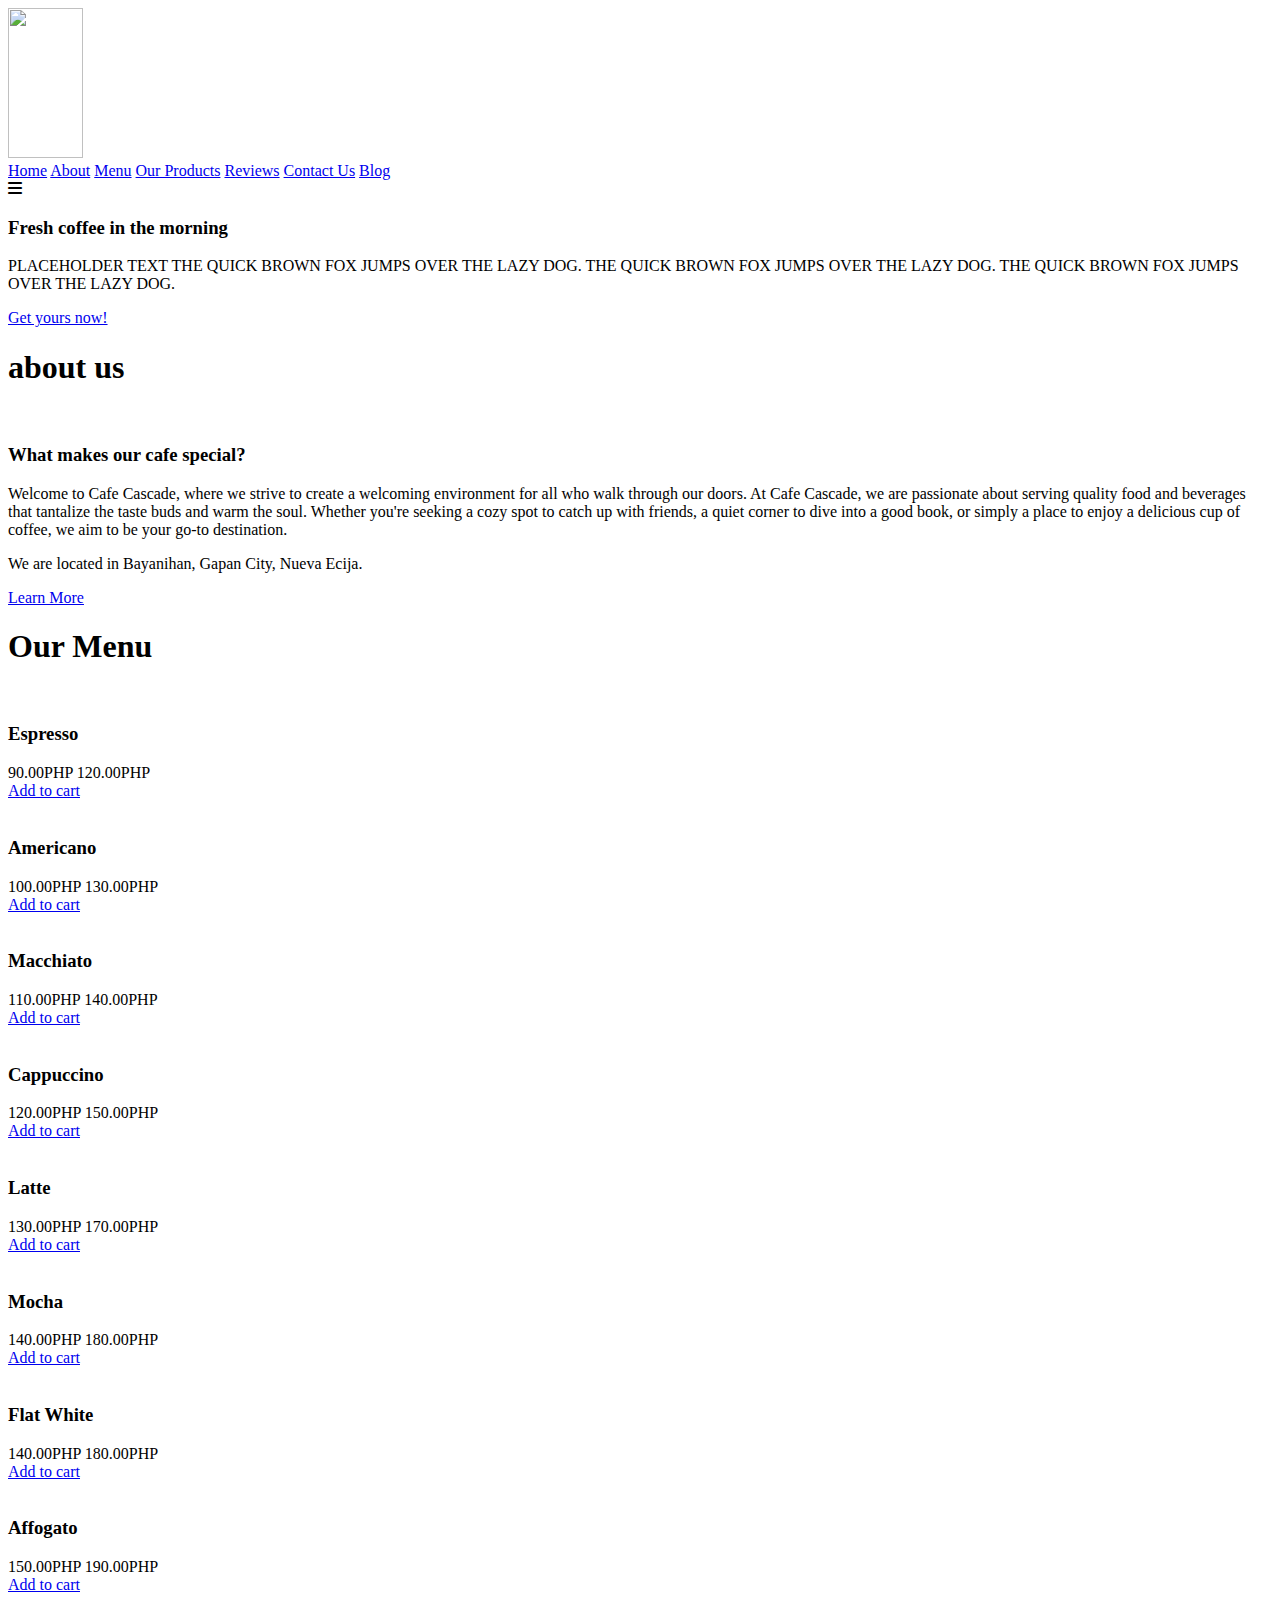
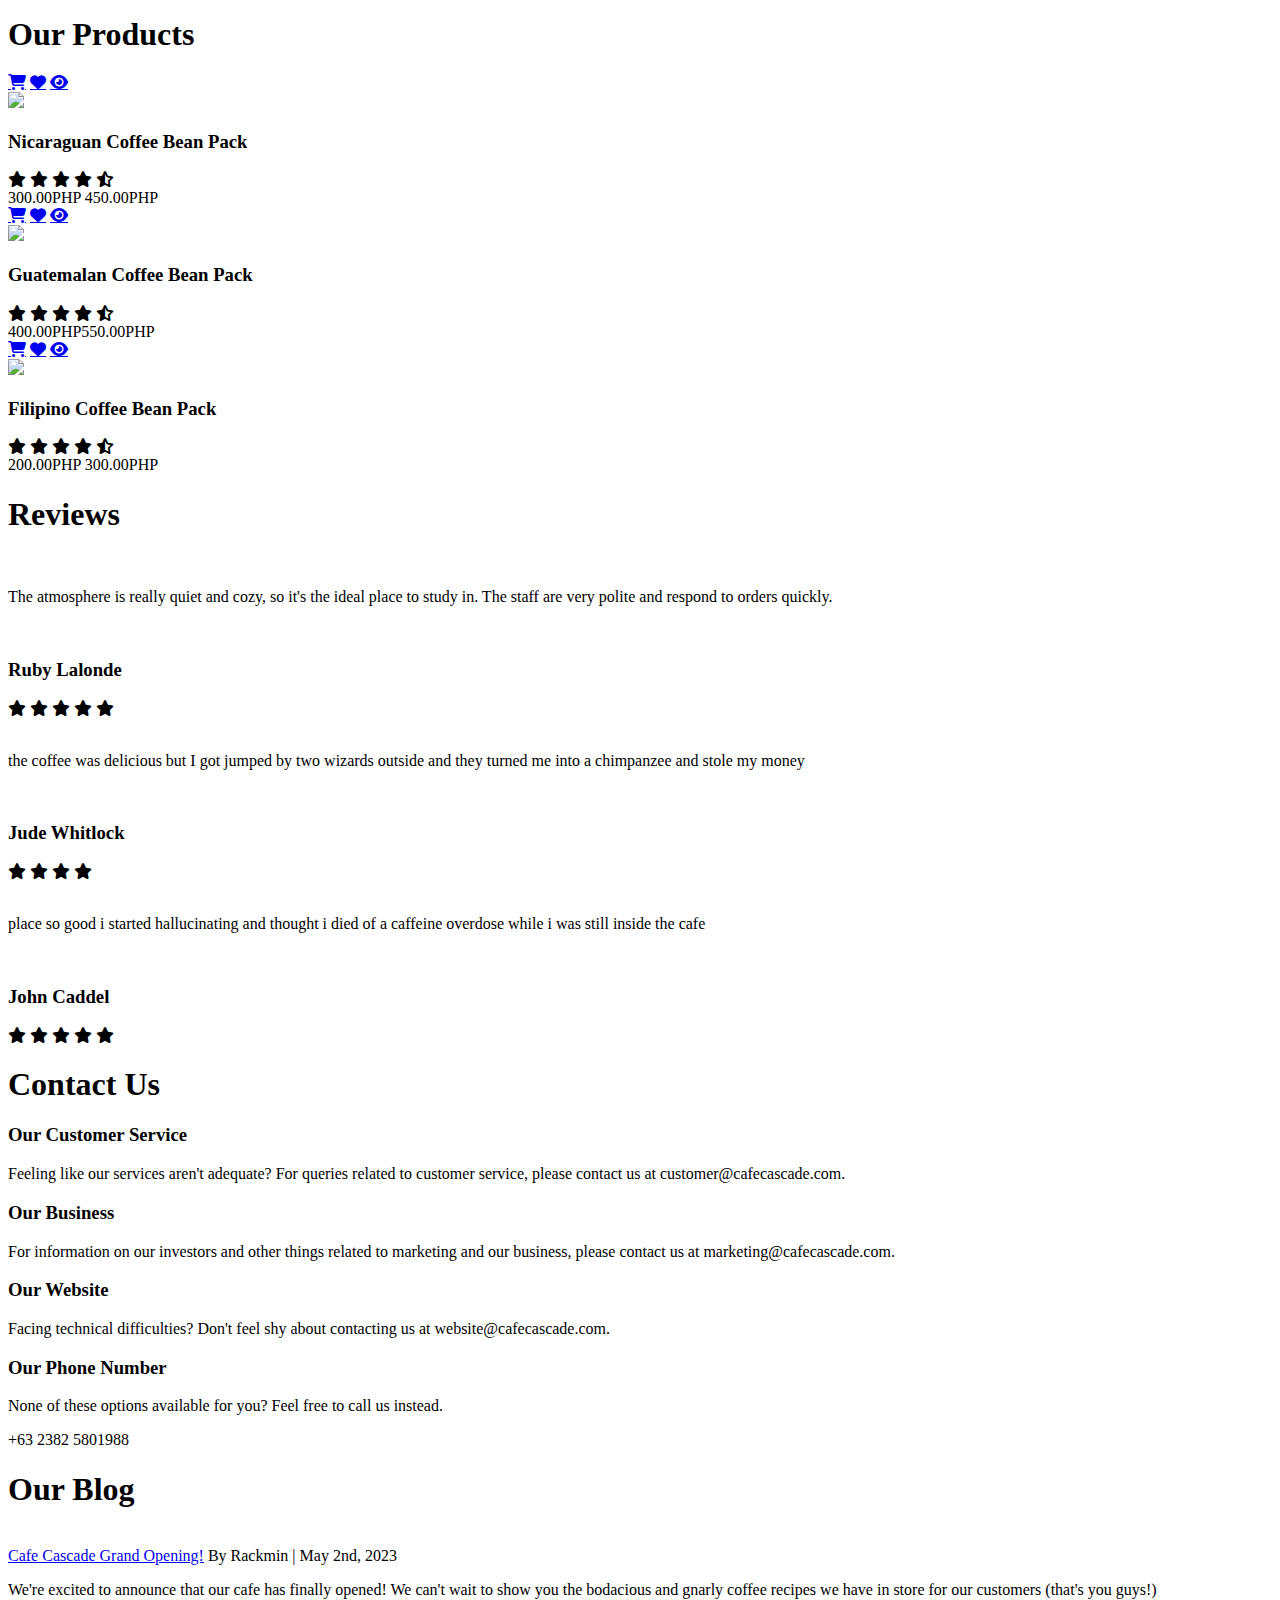
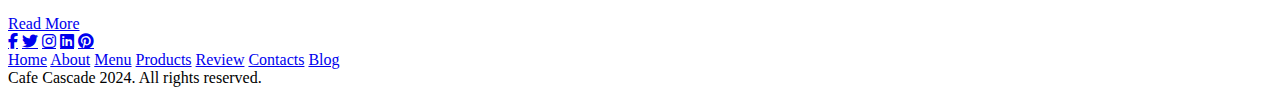
==== index.html @ 6e9a7d27 "Update index.html" ====
<!DOCTYPE html> <!-- CHECK ALL COMMENTS FIRST -->
<html lang="en">
<head>
    <meta charset="UTF-8">
    <meta http-equiv="X-UA-Compatible" content="IE=edge">
    <meta name="viewport" content="width=device-width, initial-scale=1.0">
    <title>Cafe Cascade</title>

    <!-- font awesome cdn link -->
    <link rel="stylesheet" href="https://cdnjs.cloudflare.com/ajax/libs/font-awesome/6.5.2/css/all.min.css">

    <!-- custom css file link -->
    <link rel="stylesheet" href="style.css">

</head>
<body>

<!-- header section wooo yea baby lkjsakdkdfskfdfd -->


<header class="header">

   <a href="#" class="logo">
    <img src="logo.png" height="150px" width="75px"> <!-- SHOULD CHANGE TO ACTUAL LOGO -->
   </a>
<!-- the nav bar words -->
   <nav class="navbar">
     <a href="#home">Home</a>
     <a href="#about">About</a>
     <a href="#menu">Menu</a>
     <a href="#products">Our Products</a>
     <a href="#reviews">Reviews</a>
     <a href="#contact">Contact Us</a>
     <a href="#blog">Blog</a>
   </nav>
<!-- icons on menu bar-->
   <div class="icons">
   <div class="fas fa-bars" id="menu-btn"></div>
   </div>

</header>

<!-- end of header-section -->

<!-- start of home section -->

<section class="home" id="home">

   <div class="content">
      <h3>Fresh coffee in the morning</h3>
      <p>PLACEHOLDER TEXT THE QUICK BROWN FOX JUMPS OVER THE LAZY DOG. THE QUICK BROWN FOX JUMPS OVER THE LAZY DOG. THE QUICK BROWN FOX JUMPS OVER THE LAZY DOG.</p>
      <a href="#menu" class="btn">Get yours now!</a>
   </div>

</section>
<!-- end of home section-->

<!-- start of about section -->

<section class="about" id="about">

   <h1 class="heading"> <span>about us</span></h1>

   <div class="row">

      <div class="image">
         <img src="morecoffee.jpeg" alt="">
      </div>

      <div class="content">
        <h3>What makes our cafe special?</h3>
        <p>Welcome to Cafe Cascade, where we strive to create a welcoming environment for all who walk through our doors. At Cafe Cascade, we are passionate about serving quality food and beverages that tantalize the taste buds and warm the soul. Whether you're seeking a cozy spot to catch up with friends, a quiet corner to dive into a good book, or simply a place to enjoy a delicious cup of coffee, we aim to be your go-to destination.</p>
        <p>We are located in Bayanihan, Gapan City, Nueva Ecija.</p>
        <a href="about.html" class="btn">Learn More</a>      
      </div>


   </div>

</section>

<!-- end of about section -->

<!-- start of menu section -->

<section class="menu" id="menu">

   <h1 class="heading"> <span>Our Menu</span> </h1>

   <div class="box-container">

      <div class="box">
         <img src="espresso.png" alt="">
         <h3>Espresso</h3>
         <div class="price">90.00PHP <span>120.00PHP</span></div>
         <a href="#" class="btn">Add to cart</a>
      </div>

      <div class="box">
         <img src="americano.jpg" alt="">
         <h3>Americano</h3>
         <div class="price">100.00PHP <span>130.00PHP</span></div>
         <a href="#" class="btn">Add to cart</a>
      </div>

      <div class="box">
         <img src="macchiato.png" alt="">
         <h3>Macchiato</h3>
         <div class="price">110.00PHP <span>140.00PHP</span></div>
         <a href="#" class="btn">Add to cart</a>
      </div>   

      <div class="box">
         <img src="coffee.png" alt="">
         <h3>Cappuccino</h3>
         <div class="price">120.00PHP <span>150.00PHP</span></div>
         <a href="#" class="btn">Add to cart</a>
      </div>

      <div class="box">
         <img src="latte.jpg" alt="">
         <h3>Latte</h3>
         <div class="price">130.00PHP <span>170.00PHP</span></div>
         <a href="#" class="btn">Add to cart</a>
      </div>

      <div class="box">
         <img src="mocha.jpg" alt="">
         <h3>Mocha</h3>
         <div class="price">140.00PHP <span>180.00PHP</span></div>
         <a href="#" class="btn">Add to cart</a>
      </div>

      <div class="box">
         <img src="flatwhite.jpg" alt="">
         <h3>Flat White</h3>
         <div class="price">140.00PHP <span>180.00PHP</span></div>
         <a href="#" class="btn">Add to cart</a>
      </div>

      <div class="box">
         <img src="affogato.jpg" alt="">
         <h3>Affogato</h3>
         <div class="price">150.00PHP <span>190.00PHP</span></div>
         <a href="#" class="btn">Add to cart</a>
      </div>




   </div>

</section>

<!-- end of menu section -->

<!-- start of products section?? -->
<section class="products" id="products">

   <h1 class="heading"> <span>Our Products</span> </h1>

   <div class="box-container">

      <div class="box">
         <div class="icons">
            <a href="#" class="fas fa-shopping-cart"></a>
            <a href="#" class="fas fa-heart"></a>
            <a href="#" class="fas fa-eye"></a>
         </div>
         <div class="image">
            <img src="product.png">
         </div>
         <div class="content">
            <h3>Nicaraguan Coffee Bean Pack</h3>
            <div class="stars">
               <i class="fas fa-star"></i>
               <i class="fas fa-star"></i>
               <i class="fas fa-star"></i>
               <i class="fas fa-star"></i>
               <i class="fas fa-star-half-alt"></i>
            </div>
            <div class="price">300.00PHP <span>450.00PHP</span> </div>
         </div>
      </div>

      <div class="box">
         <div class="icons">
            <a href="#" class="fas fa-shopping-cart"></a>
            <a href="#" class="fas fa-heart"></a>
            <a href="#" class="fas fa-eye"></a>
         </div>
         <div class="image">
            <img src="product.png">
         </div>
         <div class="content">
            <h3>Guatemalan Coffee Bean Pack</h3>
            <div class="stars">
               <i class="fas fa-star"></i>
               <i class="fas fa-star"></i>
               <i class="fas fa-star"></i>
               <i class="fas fa-star"></i>
               <i class="fas fa-star-half-alt"></i>
            </div>
            <div class="price">400.00PHP<span>550.00PHP</span> </div>
         </div>
      </div>

      <div class="box">
         <div class="icons">
            <a href="#" class="fas fa-shopping-cart"></a>
            <a href="#" class="fas fa-heart"></a>
            <a href="#" class="fas fa-eye"></a>
         </div>
         <div class="image">
            <img src="product.png">
         </div>
         <div class="content">
            <h3>Filipino Coffee Bean Pack</h3>
            <div class="stars">
               <i class="fas fa-star"></i>
               <i class="fas fa-star"></i>
               <i class="fas fa-star"></i>
               <i class="fas fa-star"></i>
               <i class="fas fa-star-half-alt"></i>
            </div>
            <div class="price">200.00PHP <span>300.00PHP</span> </div>
         </div>
      </div>
  
   </div>

</section>

<!-- end of products section -->

<!-- start of reviews section -->

<section class="reviews" id="reviews">

  <h1 class="heading"> <span>Reviews</span> </h1>

  <div class="box-container">

     <div class="box">
        <img src="quote.png" alt="" class="quote">
        <p>The atmosphere is really quiet and cozy, so it's the ideal place to study in. The staff are very polite and respond to orders quickly.</p>
        <img src="profile_picture.jpg" class="user" alt="">
        <h3>Ruby Lalonde</h3>
        <div class="stars">
         <i class="fas fa-star"></i>
         <i class="fas fa-star"></i>
         <i class="fas fa-star"></i>
         <i class="fas fa-star"></i>
         <i class="fas fa-star"></i>
        </div>
     </div>

   <div class="box">
      <img src="quote.png" alt="" class="quote">
      <p>the coffee was delicious but I got jumped by two wizards outside and they turned me into a chimpanzee and stole my money</p>
      <img src="profile_picture.jpg" class="user" alt="">
      <h3>Jude Whitlock</h3>
      <div class="stars">
       <i class="fas fa-star"></i>
       <i class="fas fa-star"></i>
       <i class="fas fa-star"></i>
       <i class="fas fa-star"></i>
      </div>
   </div>

   <div class="box">
      <img src="quote.png" alt="" class="quote">
      <p>place so good i started hallucinating and thought i died of a caffeine overdose while i was still inside the cafe</p>
      <img src="profile_picture.jpg" class="user" alt="">
      <h3>John Caddel</h3>
      <div class="stars">
       <i class="fas fa-star"></i>
       <i class="fas fa-star"></i>
       <i class="fas fa-star"></i>
       <i class="fas fa-star"></i>
       <i class="fas fa-star"></i>
      </div>
   </div>

  </div>

</section>
<!-- end of review section -->


<!-- start of contact section -->

<section class="contact" id="contact">

    <h1 class="heading"><span>Contact Us</span></h1>
   <div class="contactinfo">
      <h3>Our Customer Service</h3>
        <p>Feeling like our services aren't adequate? For queries related to customer service, please contact us at <span>customer@cafecascade.com.</span></p>
         
      <h3>Our Business</h3>
        <p>For information on our investors and other things related to marketing and our business, <span>please contact us at marketing@cafecascade.com.</span></p>
   
      <h3>Our Website</h3>
        <p>Facing technical difficulties? Don't feel shy about contacting us at <span>website@cafecascade.com.</span></p>

      <h3>Our Phone Number</h3>
        <p>None of these options available for you? Feel free to call us instead.</p>
        <p>+63 2382 5801988</p>
   </div>
   
</section>

<!-- end of contact section -->

<!-- start of blogs section -->

    <section class="blog" id="blog">

      <h1 class="heading"><span>Our Blog</span></h1>


       <div class="box-container">

          <div class="box">
            <div class="image">
               <img src="blog.png" alt="">
            </div>
            <div class="content">
               <a href="#" class="title">Cafe Cascade Grand Opening!</a>
                <span>By Rackmin | May 2nd, 2023</span>
                <p>We're excited to announce that our cafe has finally opened! We can't wait to show you the bodacious and gnarly coffee recipes we have in store for our customers (that's you guys!)</p>
                <a href="blog.html" class="btn">Read More</a>
               </div>
          </div>

       </div>
    </section>

<!-- end of blogs section -->

<!-- start of footer section -->

  <section class="footer">

    <div class="share">
      <a href="#" class="fab fa-facebook-f"></a>
      <a href="#" class="fab fa-twitter"></a>
      <a href="#" class="fab fa-instagram"></a>
      <a href="#" class="fab fa-linkedin"></a>
      <a href="#" class="fab fa-pinterest"></a>
    </div>


    <div class="links">
      <a href="index.html#home">Home</a>
      <a href="index.html#about">About</a>
      <a href="index.html#menu">Menu</a>
      <a href="index.html#products">Products</a>
      <a href="index.html#reviews">Review</a>
      <a href="index.html#contact">Contacts</a>
      <a href="index.html#blog">Blog</a>
    </div>

   <div class="credit"><span>Cafe Cascade 2024. All rights reserved.</span></div>

  </section>

<!-- end of footer section -->














<!-- custom js file link cz im cool like that -->
<script src="script.js"></script>
</body>
</html>
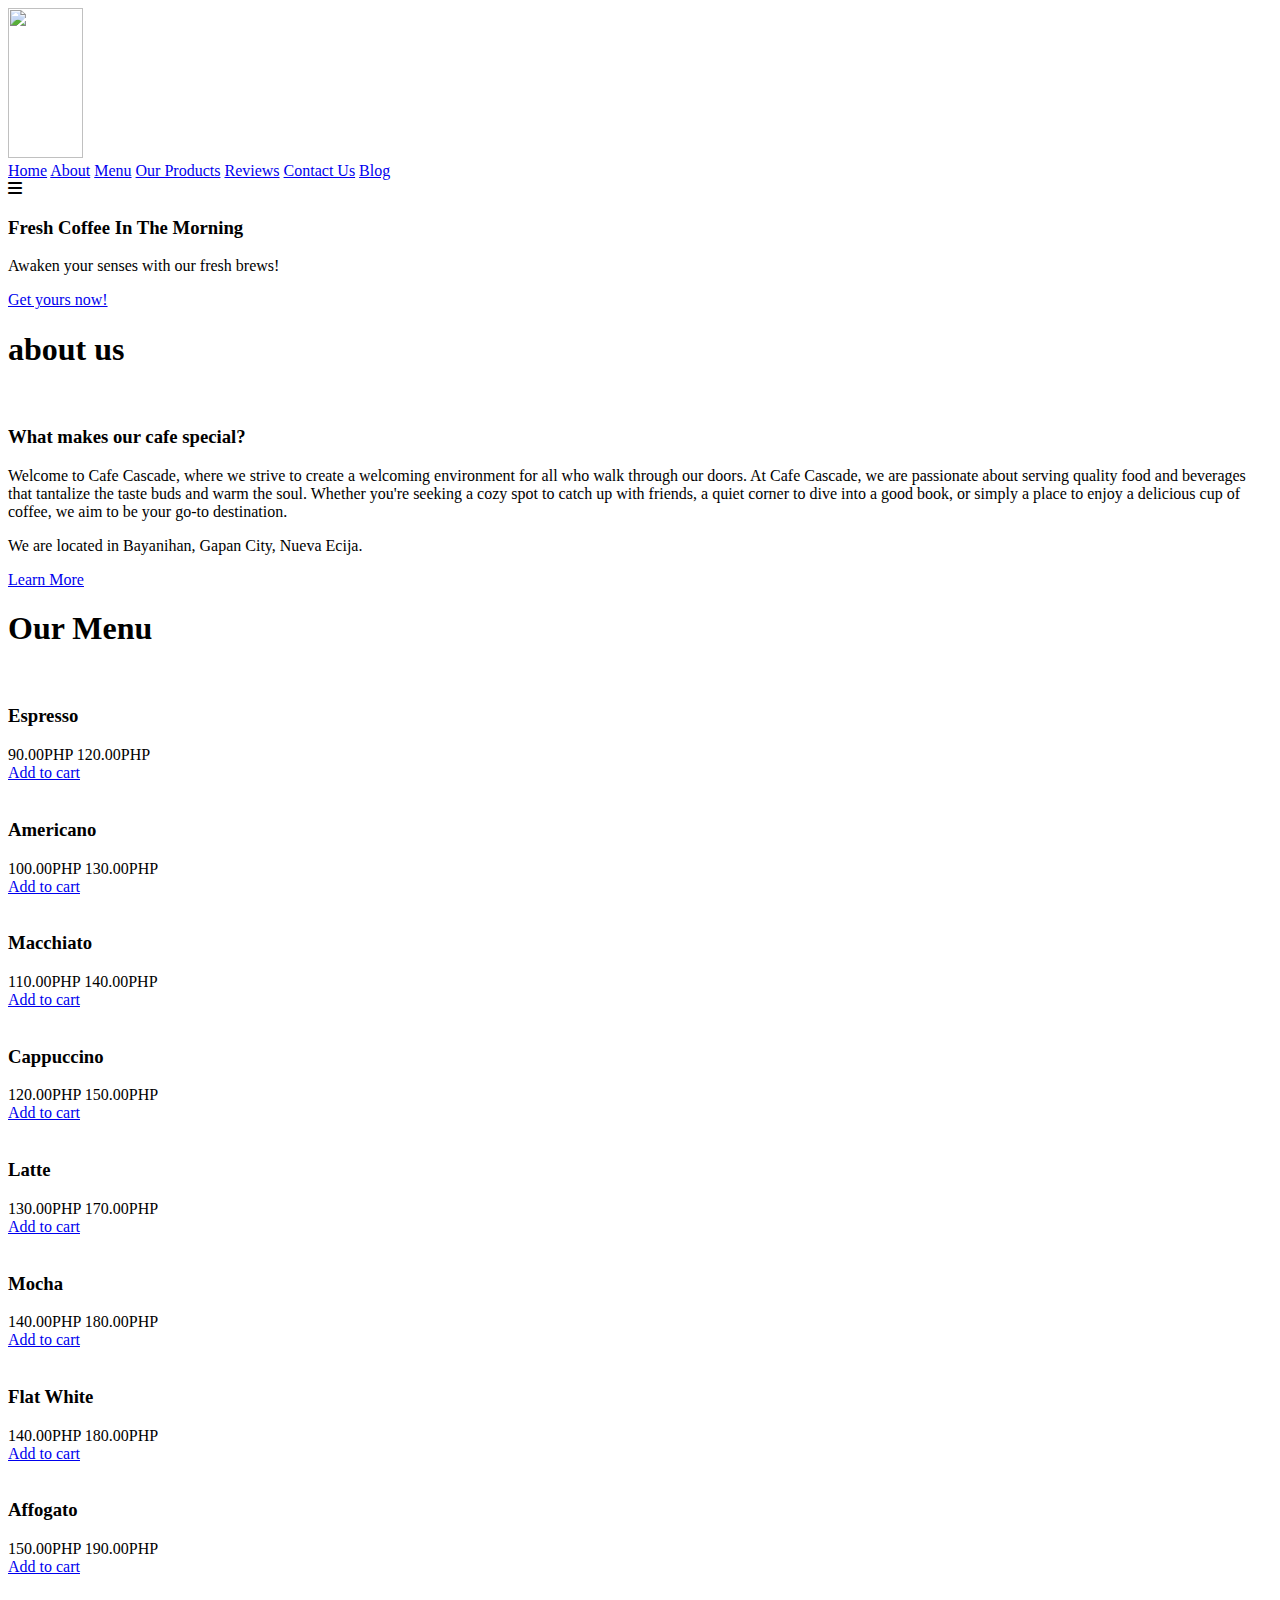
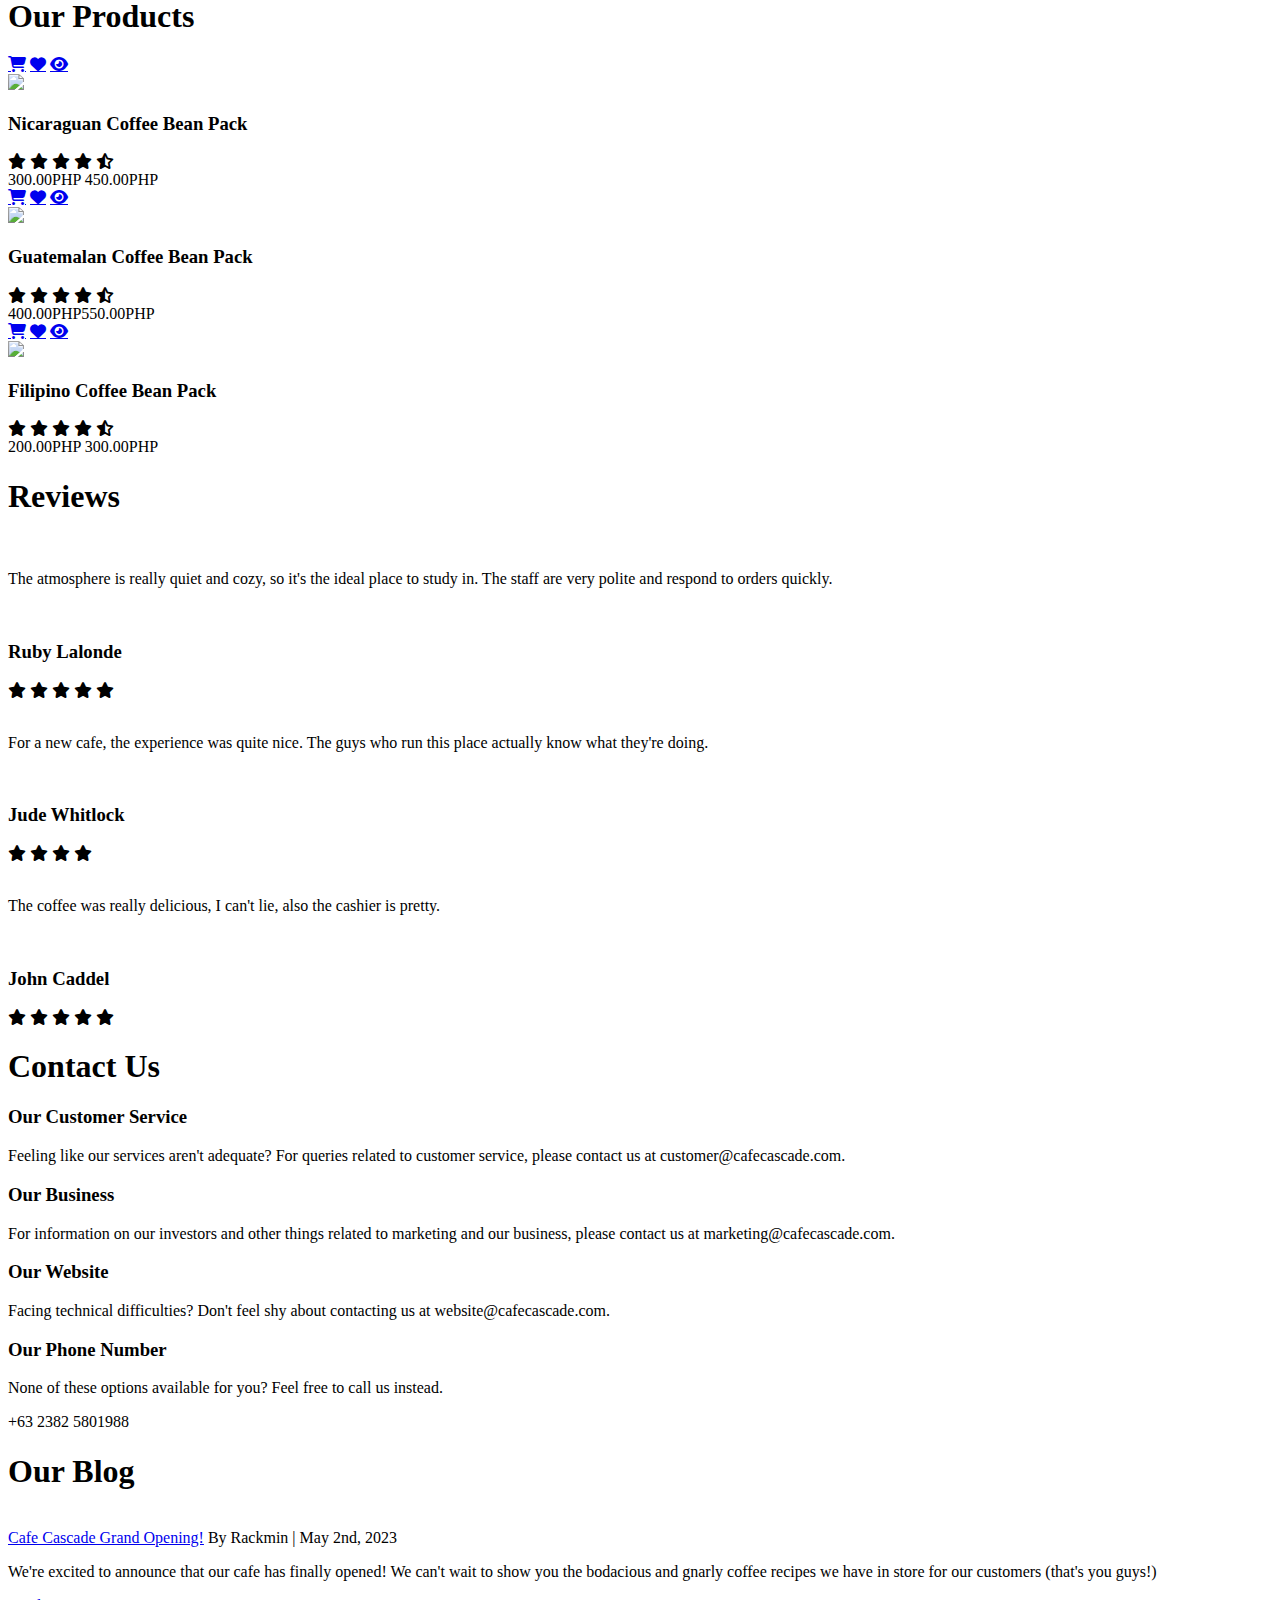
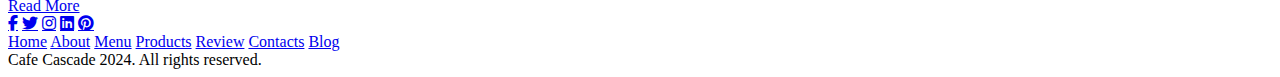
==== commit b57ca636: "Update index.html" ====
--- a/index.html
+++ b/index.html
@@ -47,8 +47,8 @@
 <section class="home" id="home">
 
    <div class="content">
-      <h3>Fresh coffee in the morning</h3>
-      <p>PLACEHOLDER TEXT THE QUICK BROWN FOX JUMPS OVER THE LAZY DOG. THE QUICK BROWN FOX JUMPS OVER THE LAZY DOG. THE QUICK BROWN FOX JUMPS OVER THE LAZY DOG.</p>
+      <h3>Fresh Coffee In The Morning</h3>
+      <p>Awaken your senses with our fresh brews!</p>
       <a href="#menu" class="btn">Get yours now!</a>
    </div>
 
@@ -257,7 +257,7 @@
 
    <div class="box">
       <img src="quote.png" alt="" class="quote">
-      <p>the coffee was delicious but I got jumped by two wizards outside and they turned me into a chimpanzee and stole my money</p>
+      <p>For a new cafe, the experience was quite nice. The guys who run this place actually know what they're doing.</p>
       <img src="profile_picture.jpg" class="user" alt="">
       <h3>Jude Whitlock</h3>
       <div class="stars">
@@ -270,7 +270,7 @@
 
    <div class="box">
       <img src="quote.png" alt="" class="quote">
-      <p>place so good i started hallucinating and thought i died of a caffeine overdose while i was still inside the cafe</p>
+      <p>The coffee was really delicious, I can't lie, also the cashier is pretty.</p>
       <img src="profile_picture.jpg" class="user" alt="">
       <h3>John Caddel</h3>
       <div class="stars">
